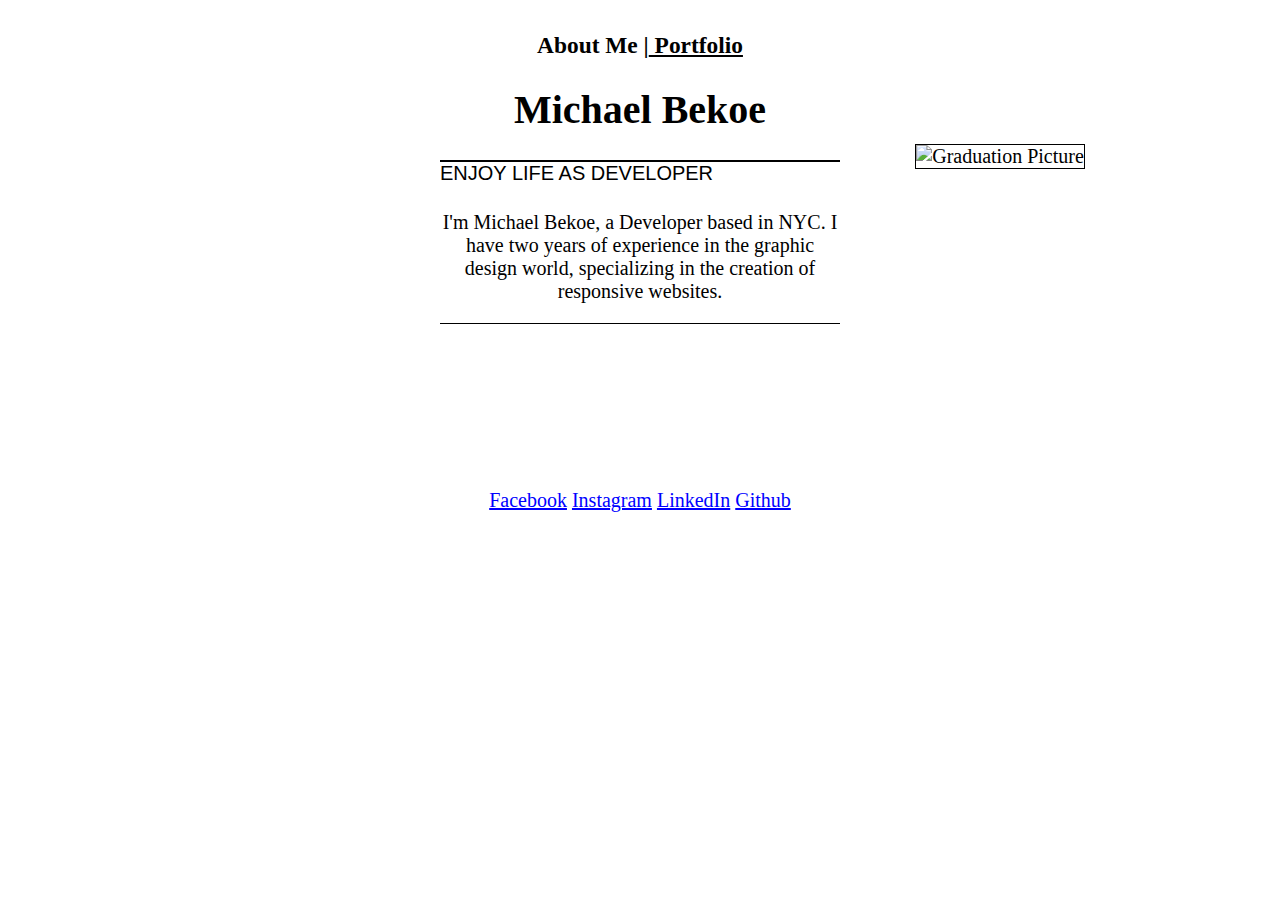
==== index.html @ 7c6ea86a "Add files via upload" ====
<!DOCTYPE html>
<html>

<head>
    <title> About <Meta:vp></Meta:vp>
    </title>

    <meta charset="utf-8">
    <meta name="author" content="Michael Bekoe">
    <meta name="description" content=" My Portfolio .">

    <link rel="stylesheet" type="text/css" href="about.css">
</head>

<body>
    <div class="container">
        <h3> About Me |<span class="port"> Portfolio</span></h3>
        <h1>Michael Bekoe</h1>
        <div>
            <h4 class="phrase">
                <div> <div class= "fixed-border"></div>ENJOY LIFE AS DEVELOPER </div>
            </h4>
        </div>

        <p class="dialogue"> I'm Michael Bekoe, a Developer based in NYC. I have two years of experience in the graphic
            design world,
            specializing in the creation of responsive websites.
             
            <div class= "fixed-border">


            </div>

     
        </p>


        <img class="picture" src="images/IMG_3745.jpeg" alt="Graduation Picture">
        <p>
            <span class="footer">
                <a class="facebook-link" href="https://www.facebook.com/flyyguyymikee?ref=bookmarks">Facebook</a>
                <a class="insta-link" href="https://www.instagram.com/thebestman24/">Instagram</a>
                <a class="linked-link" href="https://www.linkedin.com/in/michaelbekoe/">LinkedIn</a>
                <a class="github-link" href="https://github.com/Mbekoe24">Github</a>
            </span>
        </p>
    </div>
</body>
---- about.css ----
.picture {
    width: 220px;
    height: 235px;
    position: relative;
    top: -200px;
    right: -360px;
    margin-bottom: 100px;
    border: 1px solid black;
}

.port {
    text-align: center;
    text-decoration: underline;

}



h1 {
    text-align: center;
    border: bottom 10px solid black;


}

.phrase {
    text-align: left;
    border-top: 1px solid black;
    font-weight: normal;
    font-family: Verdana, Tahoma, sans-serif;
    text-decoration: none;

}

.container {
    text-align: center;
    width: 400px;
    height: 500px;
    color: black;
    font-weight: 100;
    font-size: 20px;
    margin-left: auto;
    margin-right: auto;
    margin-top: 2rem;
}

.facebook-link {
    color: blue;
    text-decoration: underline;

}

.insta-link {
    color: blue;
    text-decoration: underline;

}


.linked-link {
    color: blue;
    text-decoration: underline;

}

.github-link {
    color: blue;
    text-decoration: underline;

}
  

.fixed-border{
    border-bottom: 1px solid black;
    
}
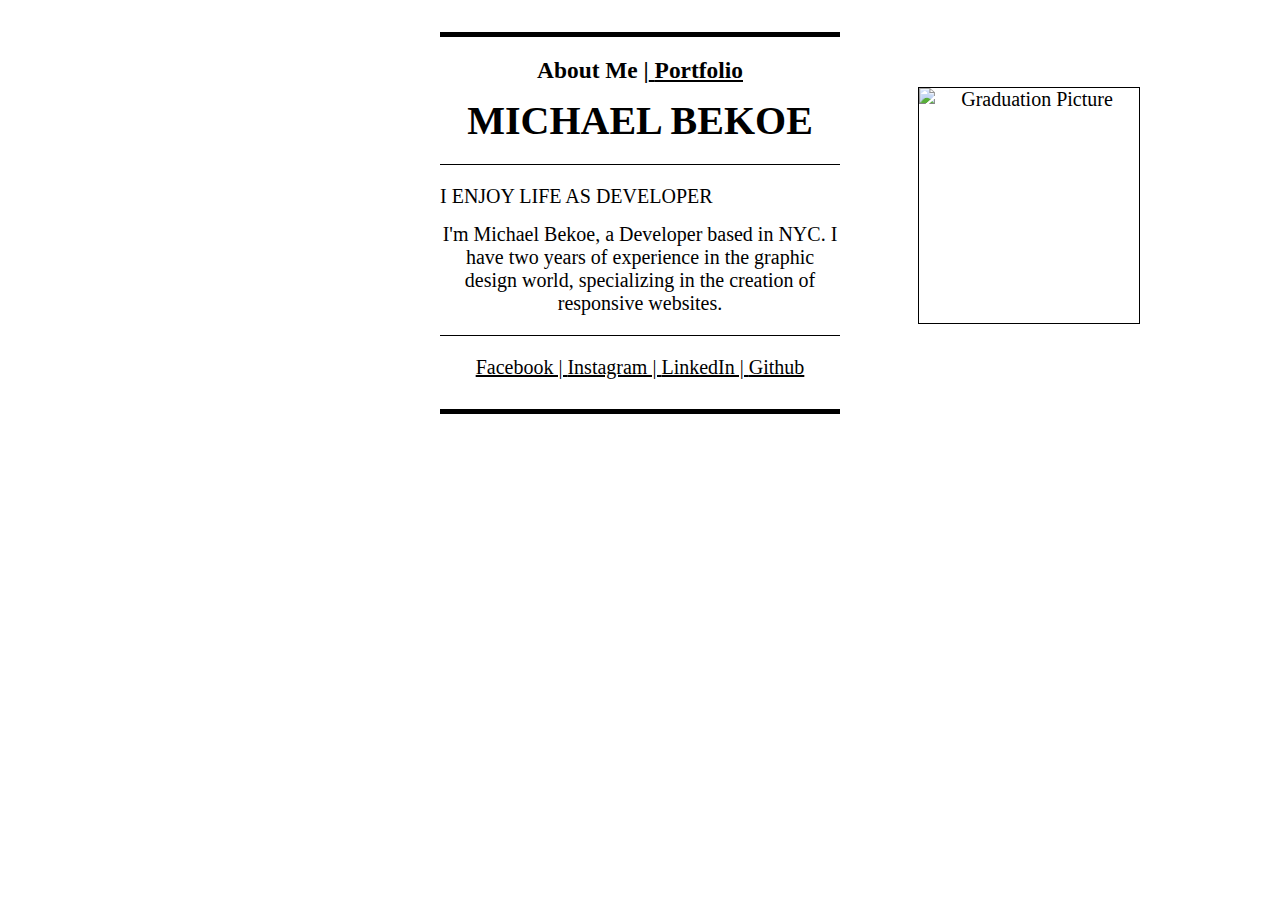
==== commit 6cc38279: "Add files via upload" ====
--- a/index.html
+++ b/index.html
@@ -14,35 +14,45 @@
 
 <body>
     <div class="container">
-        <h3> About Me |<span class="port"> Portfolio</span></h3>
-        <h1>Michael Bekoe</h1>
-        <div>
-            <h4 class="phrase">
-                <div> <div class= "fixed-border"></div>ENJOY LIFE AS DEVELOPER </div>
-            </h4>
-        </div>
+        <h3> About Me |<span class="port"> <a class="portfolio-link"
+                    href="file:///Users/thebestman/Desktop/General%20Assemb%20Assignments%20/HW%20GA%201%20/portfolio/index.html">
+                    Portfolio </a></span></h3>
+        <h1>MICHAEL BEKOE</h1>
+
+        <h4 class="phrase">
+            <div>
+                I ENJOY LIFE AS DEVELOPER
+            </div>
+        </h4>
 
         <p class="dialogue"> I'm Michael Bekoe, a Developer based in NYC. I have two years of experience in the graphic
             design world,
             specializing in the creation of responsive websites.
-             
-            <div class= "fixed-border">
+
+            <div class="fixed-border">
 
 
             </div>
 
-     
+
         </p>
 
 
-        <img class="picture" src="images/IMG_3745.jpeg" alt="Graduation Picture">
+
         <p>
             <span class="footer">
-                <a class="facebook-link" href="https://www.facebook.com/flyyguyymikee?ref=bookmarks">Facebook</a>
-                <a class="insta-link" href="https://www.instagram.com/thebestman24/">Instagram</a>
-                <a class="linked-link" href="https://www.linkedin.com/in/michaelbekoe/">LinkedIn</a>
-                <a class="github-link" href="https://github.com/Mbekoe24">Github</a>
+                <a class="facebook-link" href="https://www.facebook.com/flyyguyymikee?ref=bookmarks">Facebook | </a>
+                <a class="insta-link" href="https://www.instagram.com/thebestman24/">Instagram | </a>
+                <a class="linked-link" href="https://www.linkedin.com/in/michaelbekoe/">LinkedIn | </a>
+                <a class="github-link" href="https://github.com/Mbekoe24">Github </a>
             </span>
         </p>
+
+        <img class="picture" src="images/IMG_3745.jpeg" alt="Graduation Picture">
+
+        <div class="bottom-border"> </div>
+
     </div>
+
+
 </body>--- a/about.css
+++ b/about.css
@@ -1,11 +1,11 @@
 .picture {
     width: 220px;
     height: 235px;
-    position: relative;
-    top: -200px;
-    right: -360px;
-    margin-bottom: 100px;
+    position: absolute;
+    top: 50px;
+    right: -300px;
     border: 1px solid black;
+    margin-bottom: 500px;
 }
 
 .port {
@@ -14,21 +14,36 @@
 
 }
 
-
+.portfolio-link {
+    color: black;
+}
 
 h1 {
     text-align: center;
-    border: bottom 10px solid black;
+    margin-bottom: 20px;
+    margin-top: -10px;
+    font-family: Georgia, Times, 'Times New Roman', serif;
+
+}
+
+h3 {
+    margin-top: 10px;
+    padding-top: 10px;
+}
 
 
+h4 {
+    margin-bottom: -5px;
 }
 
 .phrase {
     text-align: left;
     border-top: 1px solid black;
     font-weight: normal;
-    font-family: Verdana, Tahoma, sans-serif;
+    font-family: Georgia, Times, 'Times New Roman', serif;
     text-decoration: none;
+    padding-top: 20px;
+    margin-top: 0px;
 
 }
 
@@ -42,35 +57,45 @@
     margin-left: auto;
     margin-right: auto;
     margin-top: 2rem;
+    position: relative;
+    border-top: 5px solid black;
+    font-family: Georgia, Times, 'Times New Roman', serif;
+
 }
 
 .facebook-link {
-    color: blue;
+    color: black;
     text-decoration: underline;
 
 }
 
 .insta-link {
-    color: blue;
+    color: black;
     text-decoration: underline;
 
 }
 
 
 .linked-link {
-    color: blue;
+    color: black;
     text-decoration: underline;
 
 }
 
 .github-link {
-    color: blue;
+    color: black;
     text-decoration: underline;
 
+
+
 }
-  
 
-.fixed-border{
+
+.fixed-border {
     border-bottom: 1px solid black;
-    
+}
+
+.bottom-border {
+    border-bottom: 5px solid black;
+    padding-top: 10px;
 }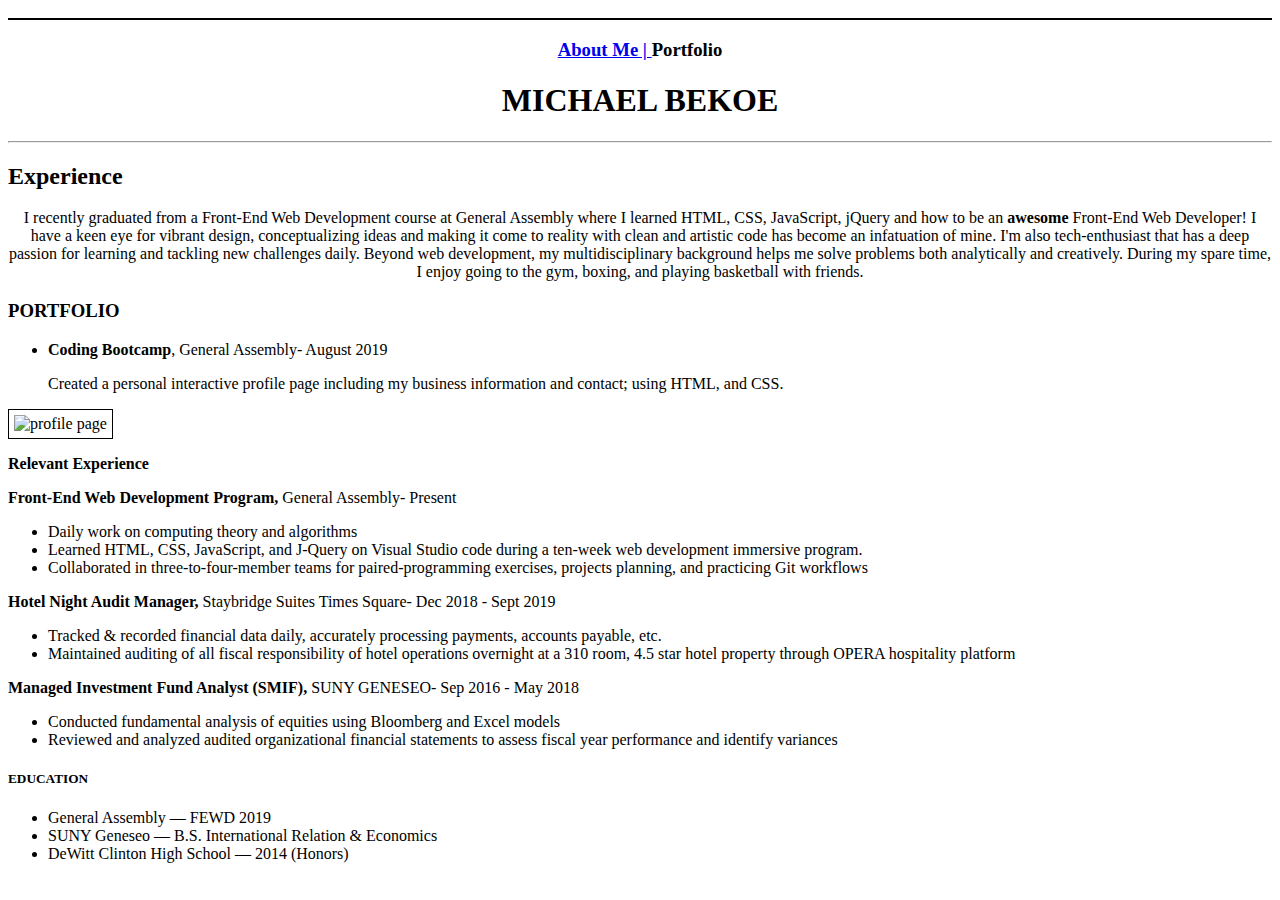
==== commit 9acd7043: "Add files via upload" ====
--- a/index.html
+++ b/index.html
@@ -9,50 +9,108 @@
     <meta name="author" content="Michael Bekoe">
     <meta name="description" content=" My Portfolio .">
 
-    <link rel="stylesheet" type="text/css" href="about.css">
+    <link rel="stylesheet" type="text/css" href="portfolio.css">
 </head>
 
 <body>
+
+    <div class="top-line"> </div>
     <div class="container">
-        <h3> About Me |<span class="port"> <a class="portfolio-link"
-                    href="file:///Users/thebestman/Desktop/General%20Assemb%20Assignments%20/HW%20GA%201%20/portfolio/index.html">
-                    Portfolio </a></span></h3>
+        <h3> <a class="aboutme-link"
+                href="file:///Users/thebestman/Desktop/General%20Assemb%20Assignments%20/HW%20GA%201%20/index.html">About
+                Me | </a><span class="port"> Portfolio</span></h3>
         <h1>MICHAEL BEKOE</h1>
+    </div>
+    <div>
+        <hr>
+    </div>
+    <div>
+        <h2 class="experience">Experience</h2>
+    </div>
 
-        <h4 class="phrase">
+    <p class="description"> I recently graduated from a Front-End Web Development course at General Assembly where I
+        learned HTML, CSS,
+        JavaScript, jQuery and how to be an <b>awesome</b> Front-End Web Developer! I have a keen eye for vibrant
+        design,
+        conceptualizing ideas and making it come to reality with clean and artistic code has become an infatuation of
+        mine. I'm also tech-enthusiast that has a deep passion for learning and tackling new challenges daily. Beyond
+        web development, my multidisciplinary background helps me solve problems both analytically and creatively.
+        During my spare time, I enjoy going
+        to
+        the
+        gym, boxing, and playing basketball with friends.
+    </p>
+
+    <div>
+        <h3> <b> PORTFOLIO </b></h3>
+    </div>
+
+
+    <ul>
+        <li>
+            <b> Coding Bootcamp</b>, General Assembly- August 2019
+            <p>Created a personal interactive profile page including my business information and contact; using HTML,
+                and CSS. </p>
+    </ul>
+    <img class="profile-picture" src="https://i.imgur.com/Nm5baAg.png" alt="profile page">
+
+    <div>
+        <p class="Space"></p>
+    </div>
+
+    <div class="inner-work">
+        <b class="r-experience">Relevant Experience</b>
+        <div>
+            <p class="Space"></p>
             <div>
-                I ENJOY LIFE AS DEVELOPER
-            </div>
-        </h4>
+                <b>Front-End Web Development Program,</b> General Assembly- Present
 
-        <p class="dialogue"> I'm Michael Bekoe, a Developer based in NYC. I have two years of experience in the graphic
-            design world,
-            specializing in the creation of responsive websites.
+                <ul>
+                    <li>Daily work on computing theory and algorithms</li>
+                    <li>Learned HTML, CSS, JavaScript, and J-Query on Visual Studio code during a ten-week web
+                        development immersive
+                        program.</li>
+                    <li> Collaborated in three-to-four-member teams for paired-programming exercises, projects planning,
+                        and practicing
+                        Git workflows</li>
+                </ul>
 
-            <div class="fixed-border">
+                <b>Hotel Night Audit Manager, </b>Staybridge Suites Times Square- Dec 2018 - Sept 2019
+                <ul>
+                    <li> Tracked & recorded financial data daily, accurately processing payments, accounts payable, etc.
+                    </li>
+                    <li>Maintained auditing of all fiscal responsibility of hotel operations overnight at a 310 room,
+                        4.5 star
+                        hotel property through OPERA hospitality platform</li>
+                </ul>
+
+                <b> Managed Investment Fund Analyst (SMIF),</b> SUNY GENESEO- Sep 2016 - May 2018
+
+                <ul>
+                    <li>Conducted fundamental analysis of equities using Bloomberg and Excel models</li>
+                    <li>Reviewed and analyzed audited organizational financial statements to assess fiscal year
+                        performance
+                        and
+                        identify variances</li>
+
+                    </li>
+                </ul>
+
+
+
+
+                <div>
+                    <h5>EDUCATION</h5>
+                    <ul>
+                        <li>General Assembly — FEWD 2019</li>
+                        <li> SUNY Geneseo — B.S. International Relation & Economics</li>
+                        <li> DeWitt Clinton High School — 2014 (Honors)</li>
+                    </ul>
+
+                </div>
+
 
 
             </div>
 
-
-        </p>
-
-
-
-        <p>
-            <span class="footer">
-                <a class="facebook-link" href="https://www.facebook.com/flyyguyymikee?ref=bookmarks">Facebook | </a>
-                <a class="insta-link" href="https://www.instagram.com/thebestman24/">Instagram | </a>
-                <a class="linked-link" href="https://www.linkedin.com/in/michaelbekoe/">LinkedIn | </a>
-                <a class="github-link" href="https://github.com/Mbekoe24">Github </a>
-            </span>
-        </p>
-
-        <img class="picture" src="images/IMG_3745.jpeg" alt="Graduation Picture">
-
-        <div class="bottom-border"> </div>
-
-    </div>
-
-
 </body>--- a/portfolio.css
+++ b/portfolio.css
@@ -0,0 +1,20 @@
+.container {
+    text-align: center;
+}
+
+.profile-picture{
+    width: 500px;
+    height: 300px; 
+    border: 1px solid black;
+    padding: 5px;   
+    
+}
+.description{
+    text-align: center;
+    font-family: 'Times New Roman', Times, serif; 
+
+}
+.top-line{
+    padding: 5px;
+   border-bottom: 2px solid black; 
+}